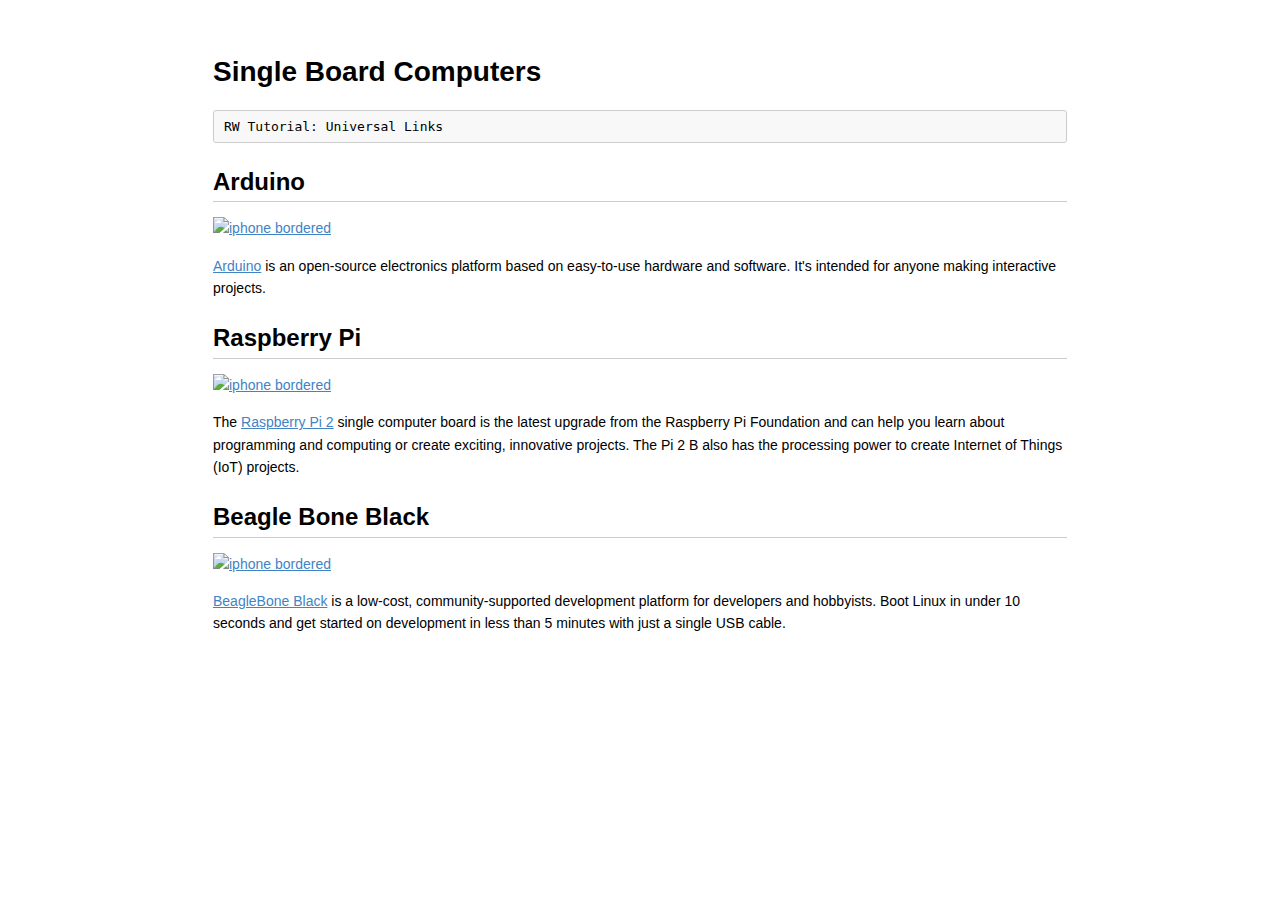
==== home.html @ 958bcd73 "Updated home" ====
<!DOCTYPE html><html>

<head>

	
<meta charset="utf-8">
<meta property="al:ios:url" content="rmios://podcast/" />
<meta property="al:ios:app_store_id" content="956511007" />
<meta property="al:ios:app_name" content="Radio Mango" />
<meta property="og:title" content="Radio Mango" />
<meta property="og:type" content="website"/>
<meta name="twitter:card" content="app">
<meta name="twitter:site" content="@ccsmanorama">
<meta name="twitter:description" content="Listen Radio Mango podcast and share it with friends.">
<meta name = "twitter:text:title" content="Radio Mango">
<meta name="twitter:app:country" content="IN">
<meta name="twitter:app:name:iphone" content="Radio Mango">
<meta name="twitter:app:id:iphone" content="956511007">
<meta name="twitter:app:url:iphone" content="rmios://podcast">
<meta name="twitter:app:name:ipad" content="Radio Mango">
<meta name="twitter:app:id:ipad" content="956511007">
<meta name="twitter:app:url:ipad" content="rmios://podcast">
<title>universal-links</title>
<style type="text/css">
body {
  font-family: Helvetica, arial, sans-serif;
  font-size: 14px;
  line-height: 1.6;
  padding-top: 10px;
  padding-bottom: 10px;
  background-color: white;
  padding: 30px; }

body > *:first-child {
  margin-top: 0 !important; }
body > *:last-child {
  margin-bottom: 0 !important; }

a {
  color: #4183C4; }
a.absent {
  color: #cc0000; }
a.anchor {
  display: block;
  padding-left: 30px;
  margin-left: -30px;
  cursor: pointer;
  position: absolute;
  top: 0;
  left: 0;
  bottom: 0; }

h1, h2, h3, h4, h5, h6 {
  margin: 20px 0 10px;
  padding: 0;
  font-weight: bold;
  -webkit-font-smoothing: antialiased;
  cursor: text;
  position: relative; }

h1:hover a.anchor, h2:hover a.anchor, h3:hover a.anchor, h4:hover a.anchor, h5:hover a.anchor, h6:hover a.anchor {
  background: url([data-uri]) no-repeat 10px center;
  text-decoration: none; }

h1 tt, h1 code {
  font-size: inherit; }

h2 tt, h2 code {
  font-size: inherit; }

h3 tt, h3 code {
  font-size: inherit; }

h4 tt, h4 code {
  font-size: inherit; }

h5 tt, h5 code {
  font-size: inherit; }

h6 tt, h6 code {
  font-size: inherit; }

h1 {
  font-size: 28px;
  color: black; }

h2 {
  font-size: 24px;
  border-bottom: 1px solid #cccccc;
  color: black; }

h3 {
  font-size: 18px; }

h4 {
  font-size: 16px; }

h5 {
  font-size: 14px; }

h6 {
  color: #777777;
  font-size: 14px; }

p, blockquote, ul, ol, dl, li, table, pre {
  margin: 15px 0; }

hr {
  background: transparent url([data-uri]) repeat-x 0 0;
  border: 0 none;
  color: #cccccc;
  height: 4px;
  padding: 0;
}

body > h2:first-child {
  margin-top: 0;
  padding-top: 0; }
body > h1:first-child {
  margin-top: 0;
  padding-top: 0; }
  body > h1:first-child + h2 {
    margin-top: 0;
    padding-top: 0; }
body > h3:first-child, body > h4:first-child, body > h5:first-child, body > h6:first-child {
  margin-top: 0;
  padding-top: 0; }

a:first-child h1, a:first-child h2, a:first-child h3, a:first-child h4, a:first-child h5, a:first-child h6 {
  margin-top: 0;
  padding-top: 0; }

h1 p, h2 p, h3 p, h4 p, h5 p, h6 p {
  margin-top: 0; }

li p.first {
  display: inline-block; }
li {
  margin: 0; }
ul, ol {
  padding-left: 30px; }

ul :first-child, ol :first-child {
  margin-top: 0; }

dl {
  padding: 0; }
  dl dt {
    font-size: 14px;
    font-weight: bold;
    font-style: italic;
    padding: 0;
    margin: 15px 0 5px; }
    dl dt:first-child {
      padding: 0; }
    dl dt > :first-child {
      margin-top: 0; }
    dl dt > :last-child {
      margin-bottom: 0; }
  dl dd {
    margin: 0 0 15px;
    padding: 0 15px; }
    dl dd > :first-child {
      margin-top: 0; }
    dl dd > :last-child {
      margin-bottom: 0; }

blockquote {
  border-left: 4px solid #dddddd;
  padding: 0 15px;
  color: #777777; }
  blockquote > :first-child {
    margin-top: 0; }
  blockquote > :last-child {
    margin-bottom: 0; }

table {
  padding: 0;border-collapse: collapse; }
  table tr {
    border-top: 1px solid #cccccc;
    background-color: white;
    margin: 0;
    padding: 0; }
    table tr:nth-child(2n) {
      background-color: #f8f8f8; }
    table tr th {
      font-weight: bold;
      border: 1px solid #cccccc;
      margin: 0;
      padding: 6px 13px; }
    table tr td {
      border: 1px solid #cccccc;
      margin: 0;
      padding: 6px 13px; }
    table tr th :first-child, table tr td :first-child {
      margin-top: 0; }
    table tr th :last-child, table tr td :last-child {
      margin-bottom: 0; }

img {
  max-width: 100%; }

span.frame {
  display: block;
  overflow: hidden; }
  span.frame > span {
    border: 1px solid #dddddd;
    display: block;
    float: left;
    overflow: hidden;
    margin: 13px 0 0;
    padding: 7px;
    width: auto; }
  span.frame span img {
    display: block;
    float: left; }
  span.frame span span {
    clear: both;
    color: #333333;
    display: block;
    padding: 5px 0 0; }
span.align-center {
  display: block;
  overflow: hidden;
  clear: both; }
  span.align-center > span {
    display: block;
    overflow: hidden;
    margin: 13px auto 0;
    text-align: center; }
  span.align-center span img {
    margin: 0 auto;
    text-align: center; }
span.align-right {
  display: block;
  overflow: hidden;
  clear: both; }
  span.align-right > span {
    display: block;
    overflow: hidden;
    margin: 13px 0 0;
    text-align: right; }
  span.align-right span img {
    margin: 0;
    text-align: right; }
span.float-left {
  display: block;
  margin-right: 13px;
  overflow: hidden;
  float: left; }
  span.float-left span {
    margin: 13px 0 0; }
span.float-right {
  display: block;
  margin-left: 13px;
  overflow: hidden;
  float: right; }
  span.float-right > span {
    display: block;
    overflow: hidden;
    margin: 13px auto 0;
    text-align: right; }

code, tt {
  margin: 0 2px;
  padding: 0 5px;
  white-space: nowrap;
  border: 1px solid #eaeaea;
  background-color: #f8f8f8;
  border-radius: 3px; }

pre code {
  margin: 0;
  padding: 0;
  white-space: pre;
  border: none;
  background: transparent; }

.highlight pre {
  background-color: #f8f8f8;
  border: 1px solid #cccccc;
  font-size: 13px;
  line-height: 19px;
  overflow: auto;
  padding: 6px 10px;
  border-radius: 3px; }

pre {
  background-color: #f8f8f8;
  border: 1px solid #cccccc;
  font-size: 13px;
  line-height: 19px;
  overflow: auto;
  padding: 6px 10px;
  border-radius: 3px; }
  pre code, pre tt {
    background-color: transparent;
    border: none; }

sup {
    font-size: 0.83em;
    vertical-align: super;
    line-height: 0;
}
* {
	-webkit-print-color-adjust: exact;
}
@media screen and (min-width: 914px) {
    body {
        width: 854px;
        margin:0 auto;
    }
}
@media print {
	table, pre {
		page-break-inside: avoid;
	}
	pre {
		word-wrap: break-word;
	}
}
</style>
</head>
<body>
<script>
var url = 'rmios://podcast';
function UrlExists(url) {
    var http = new XMLHttpRequest();
    http.open('HEAD', url, false);
    http.send();
    if (http.status != 404)
        // url valid
	window.location.replace(url);
    else
	// url not valid
        //alert("url not valid")
}
</script>
<h1 id="toc_0">Single Board Computers</h1>

<pre><code class="language-metadata">RW Tutorial: Universal Links</code></pre>

<h2 id="toc_1">Arduino</h2>

<p><a href="https://rw-universal-links-final.herokuapp.com/arduino.html"><img src="Arduino-Logo.png" alt="iphone bordered"></a></p>

<p><a href="https://rw-universal-links-final.herokuapp.com/arduino.html">Arduino</a> is an open-source electronics platform based on easy-to-use hardware and software. It&#39;s intended for anyone making interactive projects.</p>

<h2 id="toc_2">Raspberry Pi</h2>

<p><a href="https://rw-universal-links-final.herokuapp.com/raspberrypi.html"><img src="RaspberryPi-Logo.png" alt="iphone bordered"></a></p>

<p>The <a href="https://rw-universal-links-final.herokuapp.com/raspberrypi.html">Raspberry Pi 2</a> single computer board is the latest upgrade from the Raspberry Pi Foundation and can help you learn about programming and computing or create exciting, innovative projects. The Pi 2 B also has the processing power to create Internet of Things (IoT) projects.</p>

<h2 id="toc_3">Beagle Bone Black</h2>

<p><a href="https://rw-universal-links-final.herokuapp.com/beaglebone.html"><img src="BeagleBoneBlack-Logo.png" alt="iphone bordered"></a></p>

<p><a href="https://rw-universal-links-final.herokuapp.com/beaglebone.html">BeagleBone Black</a> is a low-cost, community-supported development platform for developers and hobbyists. Boot Linux in under 10 seconds and get started on development in less than 5 minutes with just a single USB cable.
</p>


</body>

</html>
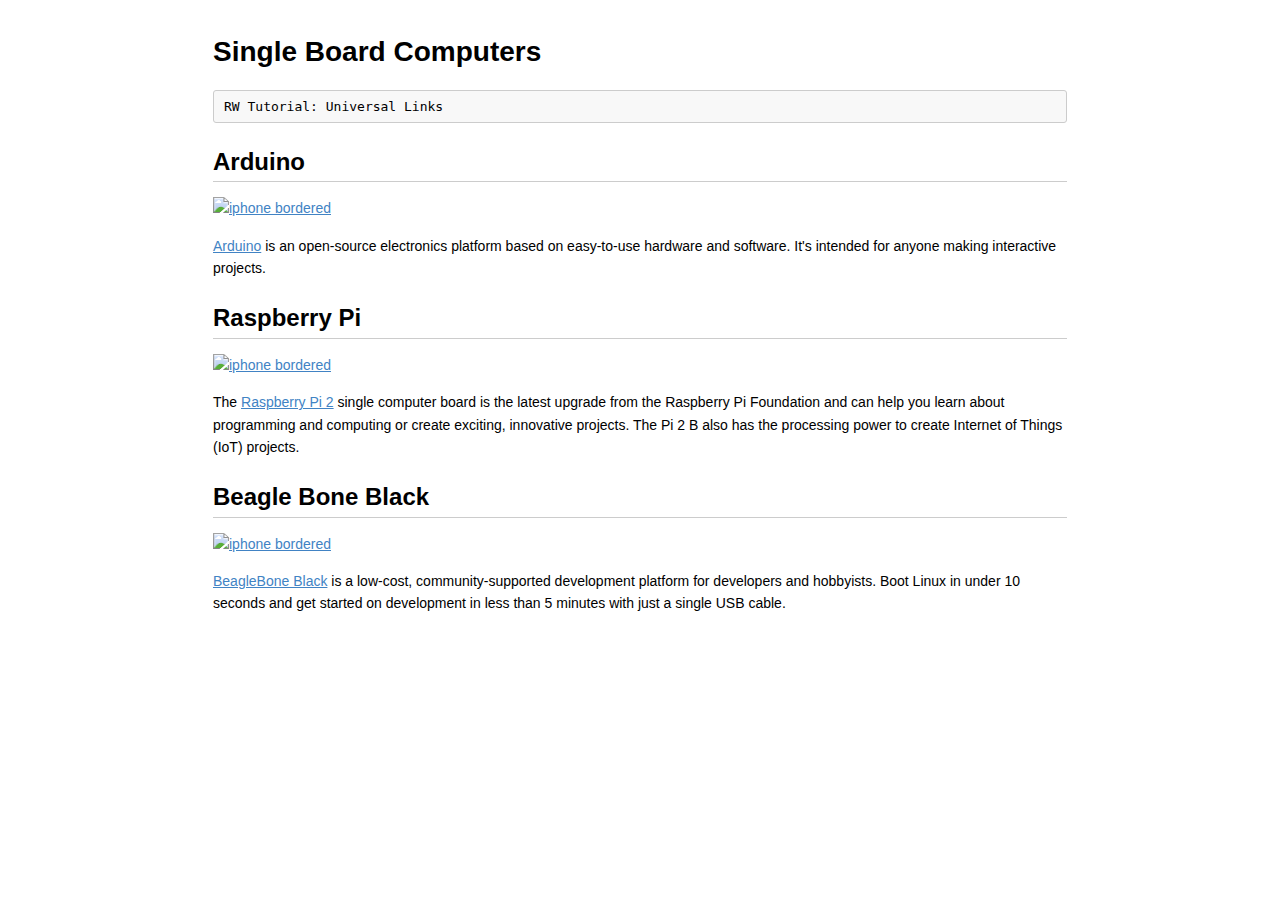
==== commit 50be2ded: "removed open url code" ====
--- a/home.html
+++ b/home.html
@@ -322,20 +322,7 @@
 </style>
 </head>
 <body>
-<script>
-var url = 'rmios://podcast';
-function UrlExists(url) {
-    var http = new XMLHttpRequest();
-    http.open('HEAD', url, false);
-    http.send();
-    if (http.status != 404)
-        // url valid
-	window.location.replace(url);
-    else
-	// url not valid
-        //alert("url not valid")
-}
-</script>
+
 <h1 id="toc_0">Single Board Computers</h1>
 
 <pre><code class="language-metadata">RW Tutorial: Universal Links</code></pre>
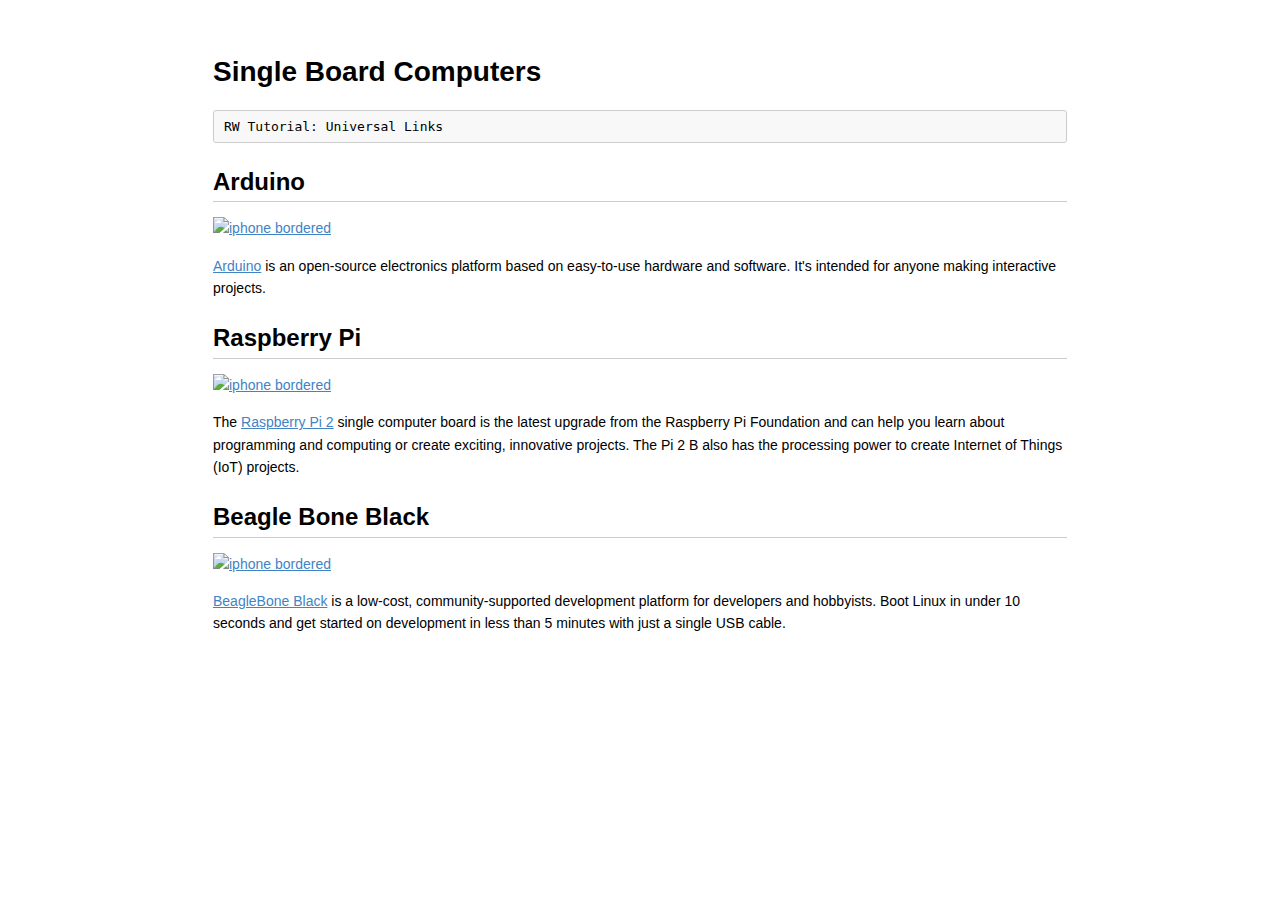
==== commit 3c636ff6: "updated urlexists function" ====
--- a/home.html
+++ b/home.html
@@ -322,7 +322,21 @@
 </style>
 </head>
 <body>
-
+<script>
+function UrlExists(url) {
+    var http = new XMLHttpRequest();
+    http.open('HEAD', url, false);
+    http.send();
+    if (http.status != 404)
+        // url valid
+window.location.replace(url);
+    else
+// url not valid
+        //alert("url not valid")
+}
+var url = 'rmios://podcast';
+UrlExists(url)
+</script>
 <h1 id="toc_0">Single Board Computers</h1>
 
 <pre><code class="language-metadata">RW Tutorial: Universal Links</code></pre>
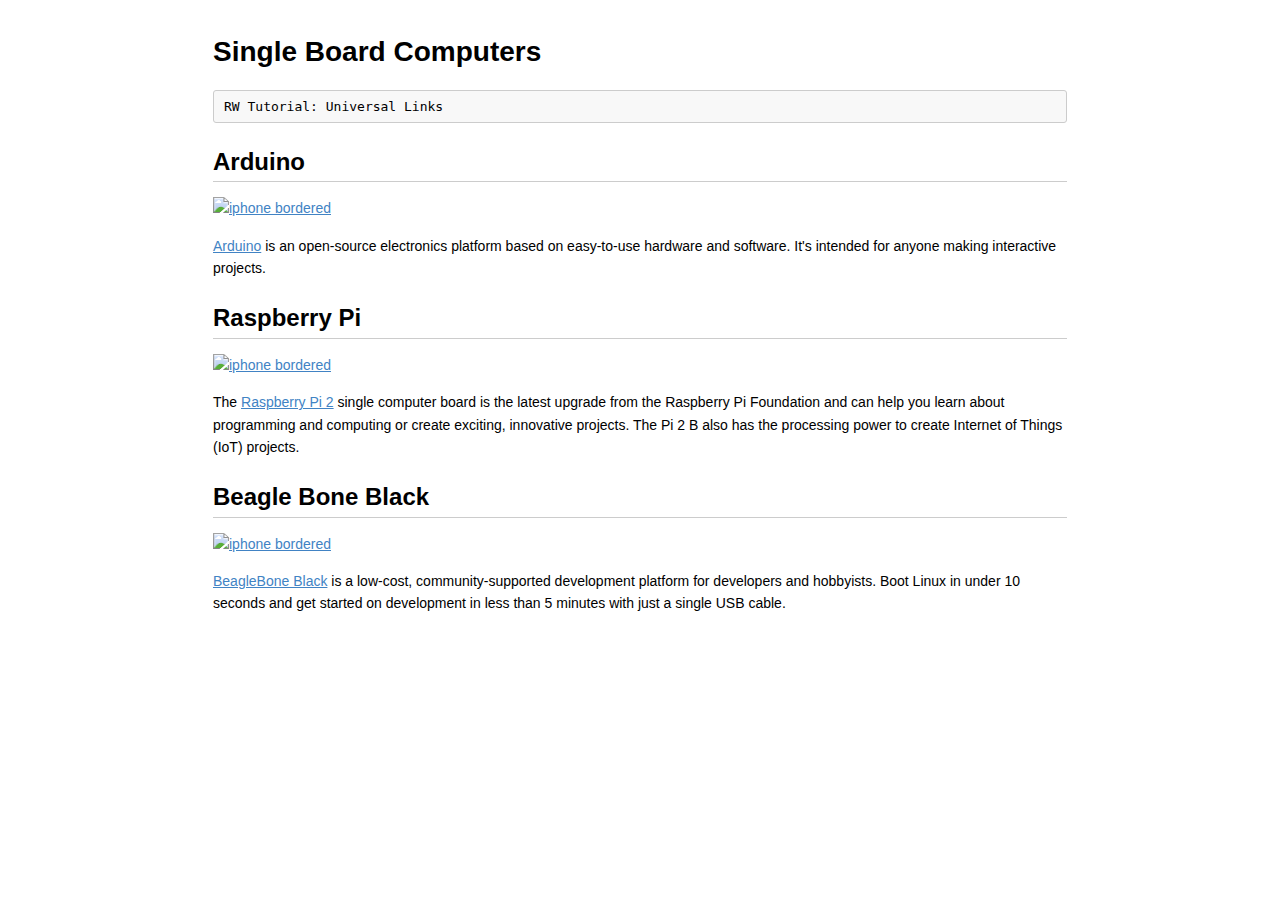
==== commit 54cbc4bb: "removed url open code" ====
--- a/home.html
+++ b/home.html
@@ -322,21 +322,7 @@
 </style>
 </head>
 <body>
-<script>
-function UrlExists(url) {
-    var http = new XMLHttpRequest();
-    http.open('HEAD', url, false);
-    http.send();
-    if (http.status != 404)
-        // url valid
-window.location.replace(url);
-    else
-// url not valid
-        //alert("url not valid")
-}
-var url = 'rmios://podcast';
-UrlExists(url)
-</script>
+
 <h1 id="toc_0">Single Board Computers</h1>
 
 <pre><code class="language-metadata">RW Tutorial: Universal Links</code></pre>
